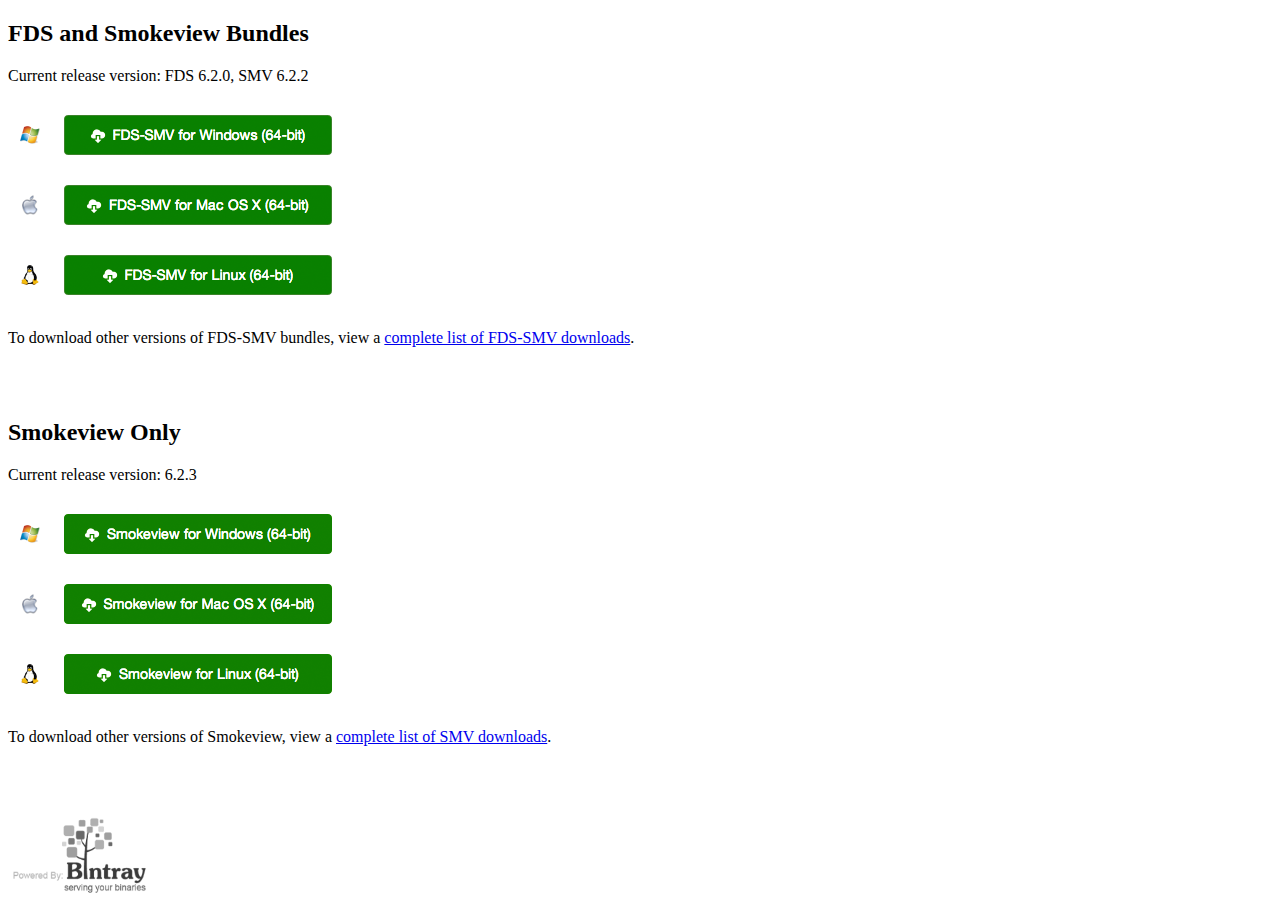
==== Downloads/index.html @ 91d73eef "Add downloads page and images" ====
<!DOCTYPE html>
<html>
  <head>
    <title>{{ page.title }}</title>
    
    <link rel="stylesheet" type="text/css" href="/css/main.css">
  
  </head>


<div id="wikicontent">
 <div class="vt" id="wikimaincol">
 <h2></a>FDS and Smokeview Bundles<a </a></h2><p>Current release version: FDS 6.2.0, SMV 6.2.2 </p><p><table cellpadding="10"> <tr><td align="center"> <img src="../images/logo-windows.png" /> </td><td> <a href="http://dl.bintray.com/nist-fire-research/releases/FDS_6.2.0-SMV_6.2.2_win64.exe" rel="nofollow"><img src="../images/download_bundle_win_64.png" /></a> </td></tr> <tr><td align="center"> <img src="../images//logo-osx.png" /> </td><td> <a href="http://dl.bintray.com/nist-fire-research/releases/FDS_6.2.0-SMV_6.2.2_osx64.sh" rel="nofollow"><img src="../images/download_bundle_mac_64.png" /></a> </td></tr> <tr><td align="center"> <img src="../images/logo-linux.png" /> </td><td> <a href="http://dl.bintray.com/nist-fire-research/releases/FDS_6.2.0-SMV_6.2.2_linux64.sh" rel="nofollow"><img src="../images/download_bundle_linux_64.png" /></a> </td></tr> </table> </p><p>To download other versions of FDS-SMV bundles, view a <a href="https://bintray.com/nist-fire-research/releases/FDS-SMV" rel="nofollow">complete list of FDS-SMV downloads</a>. </p><p><br><br> </p><h2></a>Smokeview Only<a href="#Smokeview_Only" class="section_anchor"></a></h2><p>Current release version: 6.2.3 </p><p><table cellpadding="10"> <tr><td align="center"> <img src="../images/logo-windows.png" /> </td><td> <a href="http://dl.bintray.com/nist-fire-research/releases/smv_6.2.3_win64.exe" rel="nofollow"><img src="../images/download_smv_win_64.png" /></a> </td></tr> <tr><td align="center"> <img src="../images/logo-osx.png" /> </td><td> <a href="http://dl.bintray.com/nist-fire-research/releases/smv_6.2.3_osx64.sh" rel="nofollow"><img src="../images/download_smv_mac_64.png" /></a> </td></tr> <tr><td align="center"> <img src="../images/logo-linux.png" /> </td><td> <a href="http://dl.bintray.com/nist-fire-research/releases/smv_6.2.3_linux64.sh" rel="nofollow"><img src="../images/download_smv_linux_64.png" /></a> </td></tr> </table> </p><p>To download other versions of Smokeview, view a <a href="https://bintray.com/nist-fire-research/releases/SMV" rel="nofollow">complete list of SMV downloads</a>. </p><p><br><br> </p><p><a href="https://bintray.com/nist-fire-research/releases" rel="nofollow"><img src="../images/poweredByBintray_GreyTransparent.png" width="150&gt;&lt;/a"> </p>
 </div>
 </div>
 </td><tr>
</table>
 </div>
 



 </html>
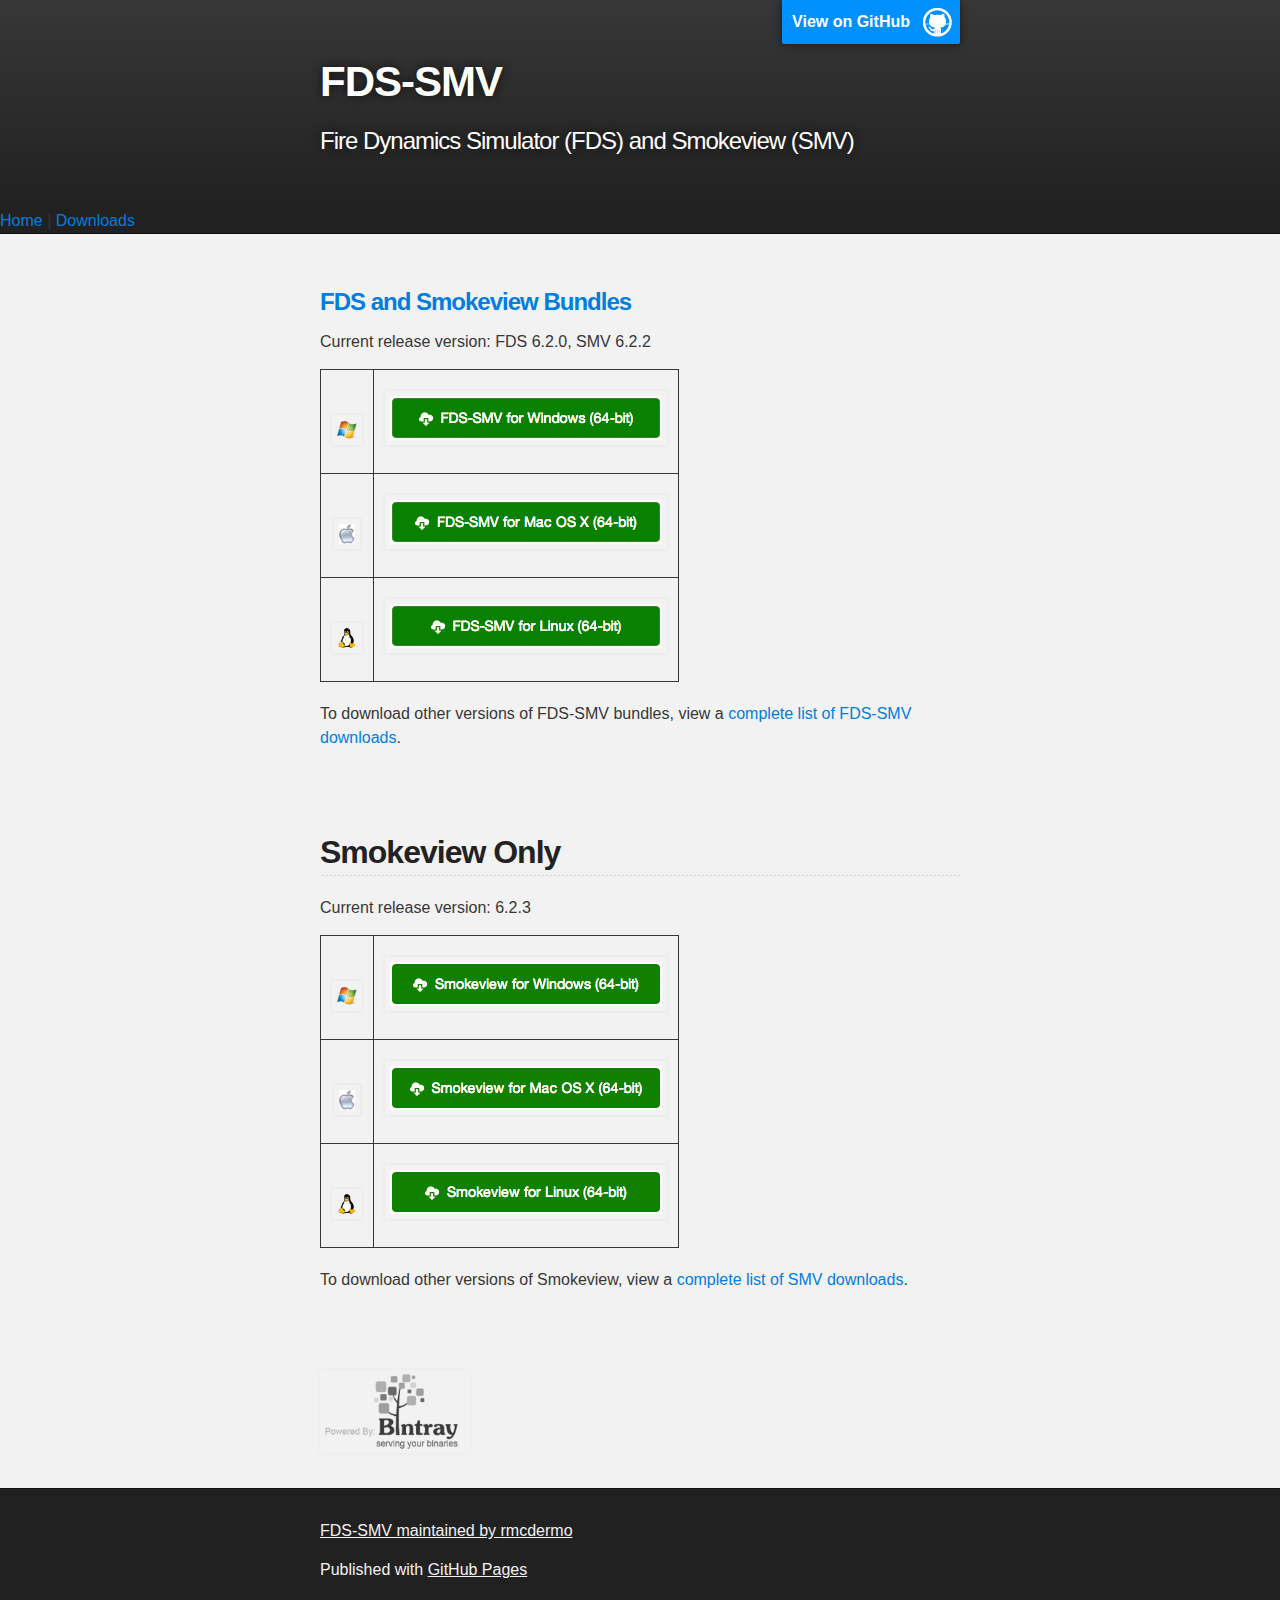
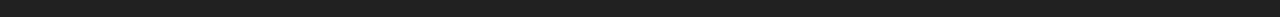
==== commit 36f25ffa: "update to site pages" ====
--- a/Downloads/index.html
+++ b/Downloads/index.html
@@ -1,21 +1,60 @@
 <!DOCTYPE html>
 <html>
   <head>
-    <title>{{ page.title }}</title>
-    
-    <link rel="stylesheet" type="text/css" href="/css/main.css">
+    <meta charset='utf-8'>
+    <meta http-equiv="X-UA-Compatible" content="chrome=1">
+    <meta name="description" content="FDS-SMV : Fire Dynamics Simulator (FDS) and Smokeview (SMV)">
+
+    <link rel="stylesheet" type="text/css" media="screen" href="../stylesheets/stylesheet.css">
+
+    <title>FDS-SMV Downloads</title>
+  </head>
   
-  </head>
+  <body>
+
+    <!-- HEADER -->
+    <div id="header_wrap" class="outer">
+        <header class="inner">
+          <a id="forkme_banner" href="https://github.com/fds-smv/">View on GitHub</a>
+            <h1 id="project_title">FDS-SMV</h1>
+            <h2 id="project_tagline">Fire Dynamics Simulator (FDS) and Smokeview (SMV)</h2>
+        </header>
+    </div>
+
+  <nav>
+ 	<a href="../index.html">Home</a> |
+ 	<a href="index.html">Downloads</a>
+  </nav>
 
 
-<div id="wikicontent">
- <div class="vt" id="wikimaincol">
- <h2></a>FDS and Smokeview Bundles<a </a></h2><p>Current release version: FDS 6.2.0, SMV 6.2.2 </p><p><table cellpadding="10"> <tr><td align="center"> <img src="../images/logo-windows.png" /> </td><td> <a href="http://dl.bintray.com/nist-fire-research/releases/FDS_6.2.0-SMV_6.2.2_win64.exe" rel="nofollow"><img src="../images/download_bundle_win_64.png" /></a> </td></tr> <tr><td align="center"> <img src="../images//logo-osx.png" /> </td><td> <a href="http://dl.bintray.com/nist-fire-research/releases/FDS_6.2.0-SMV_6.2.2_osx64.sh" rel="nofollow"><img src="../images/download_bundle_mac_64.png" /></a> </td></tr> <tr><td align="center"> <img src="../images/logo-linux.png" /> </td><td> <a href="http://dl.bintray.com/nist-fire-research/releases/FDS_6.2.0-SMV_6.2.2_linux64.sh" rel="nofollow"><img src="../images/download_bundle_linux_64.png" /></a> </td></tr> </table> </p><p>To download other versions of FDS-SMV bundles, view a <a href="https://bintray.com/nist-fire-research/releases/FDS-SMV" rel="nofollow">complete list of FDS-SMV downloads</a>. </p><p><br><br> </p><h2></a>Smokeview Only<a href="#Smokeview_Only" class="section_anchor"></a></h2><p>Current release version: 6.2.3 </p><p><table cellpadding="10"> <tr><td align="center"> <img src="../images/logo-windows.png" /> </td><td> <a href="http://dl.bintray.com/nist-fire-research/releases/smv_6.2.3_win64.exe" rel="nofollow"><img src="../images/download_smv_win_64.png" /></a> </td></tr> <tr><td align="center"> <img src="../images/logo-osx.png" /> </td><td> <a href="http://dl.bintray.com/nist-fire-research/releases/smv_6.2.3_osx64.sh" rel="nofollow"><img src="../images/download_smv_mac_64.png" /></a> </td></tr> <tr><td align="center"> <img src="../images/logo-linux.png" /> </td><td> <a href="http://dl.bintray.com/nist-fire-research/releases/smv_6.2.3_linux64.sh" rel="nofollow"><img src="../images/download_smv_linux_64.png" /></a> </td></tr> </table> </p><p>To download other versions of Smokeview, view a <a href="https://bintray.com/nist-fire-research/releases/SMV" rel="nofollow">complete list of SMV downloads</a>. </p><p><br><br> </p><p><a href="https://bintray.com/nist-fire-research/releases" rel="nofollow"><img src="../images/poweredByBintray_GreyTransparent.png" width="150&gt;&lt;/a"> </p>
+
+    <!-- MAIN CONTENT -->
+    <div id="main_content_wrap" class="outer">
+      <section id="main_content" class="inner">
+ 
+ <h3><a>FDS and Smokeview Bundles</a></h3>
+ <p>Current release version: FDS 6.2.0, SMV 6.2.2 </p><p><table cellpadding="10"> <tr><td align="center"> <img src="../images/logo-windows.png" /> </td><td> <a href="http://dl.bintray.com/nist-fire-research/releases/FDS_6.2.0-SMV_6.2.2_win64.exe" rel="nofollow"><img src="../images/download_bundle_win_64.png" /></a> </td></tr> <tr><td align="center"> <img src="../images//logo-osx.png" /> </td><td> <a href="http://dl.bintray.com/nist-fire-research/releases/FDS_6.2.0-SMV_6.2.2_osx64.sh" rel="nofollow"><img src="../images/download_bundle_mac_64.png" /></a> </td></tr> <tr><td align="center"> <img src="../images/logo-linux.png" /> </td><td> <a href="http://dl.bintray.com/nist-fire-research/releases/FDS_6.2.0-SMV_6.2.2_linux64.sh" rel="nofollow"><img src="../images/download_bundle_linux_64.png" /></a> </td></tr> </table> </p><p>To download other versions of FDS-SMV bundles, view a <a href="https://bintray.com/nist-fire-research/releases/FDS-SMV" rel="nofollow">complete list of FDS-SMV downloads</a>. </p><p><br><br></p>
+
+ <h2></a>Smokeview Only</a></h2>
+ <p>Current release version: 6.2.3 
+ </p><p><table cellpadding="10"> <tr><td align="center"> <img src="../images/logo-windows.png" /> </td><td> <a href="http://dl.bintray.com/nist-fire-research/releases/smv_6.2.3_win64.exe" rel="nofollow"><img src="../images/download_smv_win_64.png" /></a> </td></tr> <tr><td align="center"> <img src="../images/logo-osx.png" /> </td><td> <a href="http://dl.bintray.com/nist-fire-research/releases/smv_6.2.3_osx64.sh" rel="nofollow"><img src="../images/download_smv_mac_64.png" /></a> </td></tr> <tr><td align="center"> <img src="../images/logo-linux.png" /> </td><td> <a href="http://dl.bintray.com/nist-fire-research/releases/smv_6.2.3_linux64.sh" rel="nofollow"><img src="../images/download_smv_linux_64.png" /></a> </td></tr> </table> </p><p>To download other versions of Smokeview, view a <a href="https://bintray.com/nist-fire-research/releases/SMV" rel="nofollow">complete list of SMV downloads</a>. </p><p><br><br> </p><p><a href="https://bintray.com/nist-fire-research/releases" rel="nofollow"><img src="../images/poweredByBintray_GreyTransparent.png" width="150&gt;&lt;/a"> </p>
  </div>
  </div>
  </td><tr>
 </table>
  </div>
+
+
+    <!-- FOOTER  -->
+    <div id="footer_wrap" class="outer">
+      <footer class="inner">
+        <p class="copyright">FDS-SMV maintained by <a href="https://github.com/rmcdermo">rmcdermo</a></p>
+        <p>Published with <a href="https://pages.github.com">GitHub Pages</a></p>
+      </footer>
+    </div>
+
+  </body>
+</html>
  
 
 
--- a/stylesheets/stylesheet.css
+++ b/stylesheets/stylesheet.css
@@ -0,0 +1,425 @@
+/*******************************************************************************
+Slate Theme for GitHub Pages
+by Jason Costello, @jsncostello
+*******************************************************************************/
+
+@import url(github-light.css);
+
+/*******************************************************************************
+MeyerWeb Reset
+*******************************************************************************/
+
+html, body, div, span, applet, object, iframe,
+h1, h2, h3, h4, h5, h6, p, blockquote, pre,
+a, abbr, acronym, address, big, cite, code,
+del, dfn, em, img, ins, kbd, q, s, samp,
+small, strike, strong, sub, sup, tt, var,
+b, u, i, center,
+dl, dt, dd, ol, ul, li,
+fieldset, form, label, legend,
+table, caption, tbody, tfoot, thead, tr, th, td,
+article, aside, canvas, details, embed,
+figure, figcaption, footer, header, hgroup,
+menu, nav, output, ruby, section, summary,
+time, mark, audio, video {
+  margin: 0;
+  padding: 0;
+  border: 0;
+  font: inherit;
+  vertical-align: baseline;
+}
+
+/* HTML5 display-role reset for older browsers */
+article, aside, details, figcaption, figure,
+footer, header, hgroup, menu, nav, section {
+  display: block;
+}
+
+ol, ul {
+  list-style: none;
+}
+
+table {
+  border-collapse: collapse;
+  border-spacing: 0;
+}
+
+/*******************************************************************************
+Theme Styles
+*******************************************************************************/
+
+body {
+  box-sizing: border-box;
+  color:#373737;
+  background: #212121;
+  font-size: 16px;
+  font-family: 'Myriad Pro', Calibri, Helvetica, Arial, sans-serif;
+  line-height: 1.5;
+  -webkit-font-smoothing: antialiased;
+}
+
+h1, h2, h3, h4, h5, h6 {
+  margin: 10px 0;
+  font-weight: 700;
+  color:#222222;
+  font-family: 'Lucida Grande', 'Calibri', Helvetica, Arial, sans-serif;
+  letter-spacing: -1px;
+}
+
+h1 {
+  font-size: 36px;
+  font-weight: 700;
+}
+
+h2 {
+  padding-bottom: 10px;
+  font-size: 32px;
+  background: url('../images/bg_hr.png') repeat-x bottom;
+}
+
+h3 {
+  font-size: 24px;
+}
+
+h4 {
+  font-size: 21px;
+}
+
+h5 {
+  font-size: 18px;
+}
+
+h6 {
+  font-size: 16px;
+}
+
+p {
+  margin: 10px 0 15px 0;
+}
+
+footer p {
+  color: #f2f2f2;
+}
+
+a {
+  text-decoration: none;
+  color: #007edf;
+  text-shadow: none;
+
+  transition: color 0.5s ease;
+  transition: text-shadow 0.5s ease;
+  -webkit-transition: color 0.5s ease;
+  -webkit-transition: text-shadow 0.5s ease;
+  -moz-transition: color 0.5s ease;
+  -moz-transition: text-shadow 0.5s ease;
+  -o-transition: color 0.5s ease;
+  -o-transition: text-shadow 0.5s ease;
+  -ms-transition: color 0.5s ease;
+  -ms-transition: text-shadow 0.5s ease;
+}
+
+a:hover, a:focus {text-decoration: underline;}
+
+footer a {
+  color: #F2F2F2;
+  text-decoration: underline;
+}
+
+em {
+  font-style: italic;
+}
+
+strong {
+  font-weight: bold;
+}
+
+img {
+  position: relative;
+  margin: 0 auto;
+  max-width: 739px;
+  padding: 5px;
+  margin: 10px 0 10px 0;
+  border: 1px solid #ebebeb;
+
+  box-shadow: 0 0 5px #ebebeb;
+  -webkit-box-shadow: 0 0 5px #ebebeb;
+  -moz-box-shadow: 0 0 5px #ebebeb;
+  -o-box-shadow: 0 0 5px #ebebeb;
+  -ms-box-shadow: 0 0 5px #ebebeb;
+}
+
+p img {
+  display: inline;
+  margin: 0;
+  padding: 0;
+  vertical-align: middle;
+  text-align: center;
+  border: none;
+}
+
+pre, code {
+  width: 100%;
+  color: #222;
+  background-color: #fff;
+
+  font-family: Monaco, "Bitstream Vera Sans Mono", "Lucida Console", Terminal, monospace;
+  font-size: 14px;
+
+  border-radius: 2px;
+  -moz-border-radius: 2px;
+  -webkit-border-radius: 2px;
+}
+
+pre {
+  width: 100%;
+  padding: 10px;
+  box-shadow: 0 0 10px rgba(0,0,0,.1);
+  overflow: auto;
+}
+
+code {
+  padding: 3px;
+  margin: 0 3px;
+  box-shadow: 0 0 10px rgba(0,0,0,.1);
+}
+
+pre code {
+  display: block;
+  box-shadow: none;
+}
+
+blockquote {
+  color: #666;
+  margin-bottom: 20px;
+  padding: 0 0 0 20px;
+  border-left: 3px solid #bbb;
+}
+
+
+ul, ol, dl {
+  margin-bottom: 15px
+}
+
+ul {
+  list-style-position: inside;
+  list-style: disc;
+  padding-left: 20px;
+}
+
+ol {
+  list-style-position: inside;
+  list-style: decimal;
+  padding-left: 20px;
+}
+
+dl dt {
+  font-weight: bold;
+}
+
+dl dd {
+  padding-left: 20px;
+  font-style: italic;
+}
+
+dl p {
+  padding-left: 20px;
+  font-style: italic;
+}
+
+hr {
+  height: 1px;
+  margin-bottom: 5px;
+  border: none;
+  background: url('../images/bg_hr.png') repeat-x center;
+}
+
+table {
+  border: 1px solid #373737;
+  margin-bottom: 20px;
+  text-align: left;
+ }
+
+th {
+  font-family: 'Lucida Grande', 'Helvetica Neue', Helvetica, Arial, sans-serif;
+  padding: 10px;
+  background: #373737;
+  color: #fff;
+ }
+
+td {
+  padding: 10px;
+  border: 1px solid #373737;
+ }
+
+form {
+  background: #f2f2f2;
+  padding: 20px;
+}
+
+/*******************************************************************************
+Full-Width Styles
+*******************************************************************************/
+
+.outer {
+  width: 100%;
+}
+
+.inner {
+  position: relative;
+  max-width: 640px;
+  padding: 20px 10px;
+  margin: 0 auto;
+}
+
+#forkme_banner {
+  display: block;
+  position: absolute;
+  top:0;
+  right: 10px;
+  z-index: 10;
+  padding: 10px 50px 10px 10px;
+  color: #fff;
+  background: url('../images/blacktocat.png') #0090ff no-repeat 95% 50%;
+  font-weight: 700;
+  box-shadow: 0 0 10px rgba(0,0,0,.5);
+  border-bottom-left-radius: 2px;
+  border-bottom-right-radius: 2px;
+}
+
+#header_wrap {
+  background: #212121;
+  background: -moz-linear-gradient(top, #373737, #212121);
+  background: -webkit-linear-gradient(top, #373737, #212121);
+  background: -ms-linear-gradient(top, #373737, #212121);
+  background: -o-linear-gradient(top, #373737, #212121);
+  background: linear-gradient(top, #373737, #212121);
+}
+
+#header_wrap .inner {
+  padding: 50px 10px 30px 10px;
+}
+
+#project_title {
+  margin: 0;
+  color: #fff;
+  font-size: 42px;
+  font-weight: 700;
+  text-shadow: #111 0px 0px 10px;
+}
+
+#project_tagline {
+  color: #fff;
+  font-size: 24px;
+  font-weight: 300;
+  background: none;
+  text-shadow: #111 0px 0px 10px;
+}
+
+#downloads {
+  position: absolute;
+  width: 210px;
+  z-index: 10;
+  bottom: -40px;
+  right: 0;
+  height: 70px;
+  background: url('../images/icon_download.png') no-repeat 0% 90%;
+}
+
+.zip_download_link {
+  display: block;
+  float: right;
+  width: 90px;
+  height:70px;
+  text-indent: -5000px;
+  overflow: hidden;
+  background: url(../images/sprite_download.png) no-repeat bottom left;
+}
+
+.tar_download_link {
+  display: block;
+  float: right;
+  width: 90px;
+  height:70px;
+  text-indent: -5000px;
+  overflow: hidden;
+  background: url(../images/sprite_download.png) no-repeat bottom right;
+  margin-left: 10px;
+}
+
+.zip_download_link:hover {
+  background: url(../images/sprite_download.png) no-repeat top left;
+}
+
+.tar_download_link:hover {
+  background: url(../images/sprite_download.png) no-repeat top right;
+}
+
+#main_content_wrap {
+  background: #f2f2f2;
+  border-top: 1px solid #111;
+  border-bottom: 1px solid #111;
+}
+
+#main_content {
+  padding-top: 40px;
+}
+
+#footer_wrap {
+  background: #212121;
+}
+
+
+
+/*******************************************************************************
+Small Device Styles
+*******************************************************************************/
+
+@media screen and (max-width: 480px) {
+  body {
+    font-size:14px;
+  }
+
+  #downloads {
+    display: none;
+  }
+
+  .inner {
+    min-width: 320px;
+    max-width: 480px;
+  }
+
+  #project_title {
+  font-size: 32px;
+  }
+
+  h1 {
+    font-size: 28px;
+  }
+
+  h2 {
+    font-size: 24px;
+  }
+
+  h3 {
+    font-size: 21px;
+  }
+
+  h4 {
+    font-size: 18px;
+  }
+
+  h5 {
+    font-size: 14px;
+  }
+
+  h6 {
+    font-size: 12px;
+  }
+
+  code, pre {
+    min-width: 320px;
+    max-width: 480px;
+    font-size: 11px;
+  }
+
+}
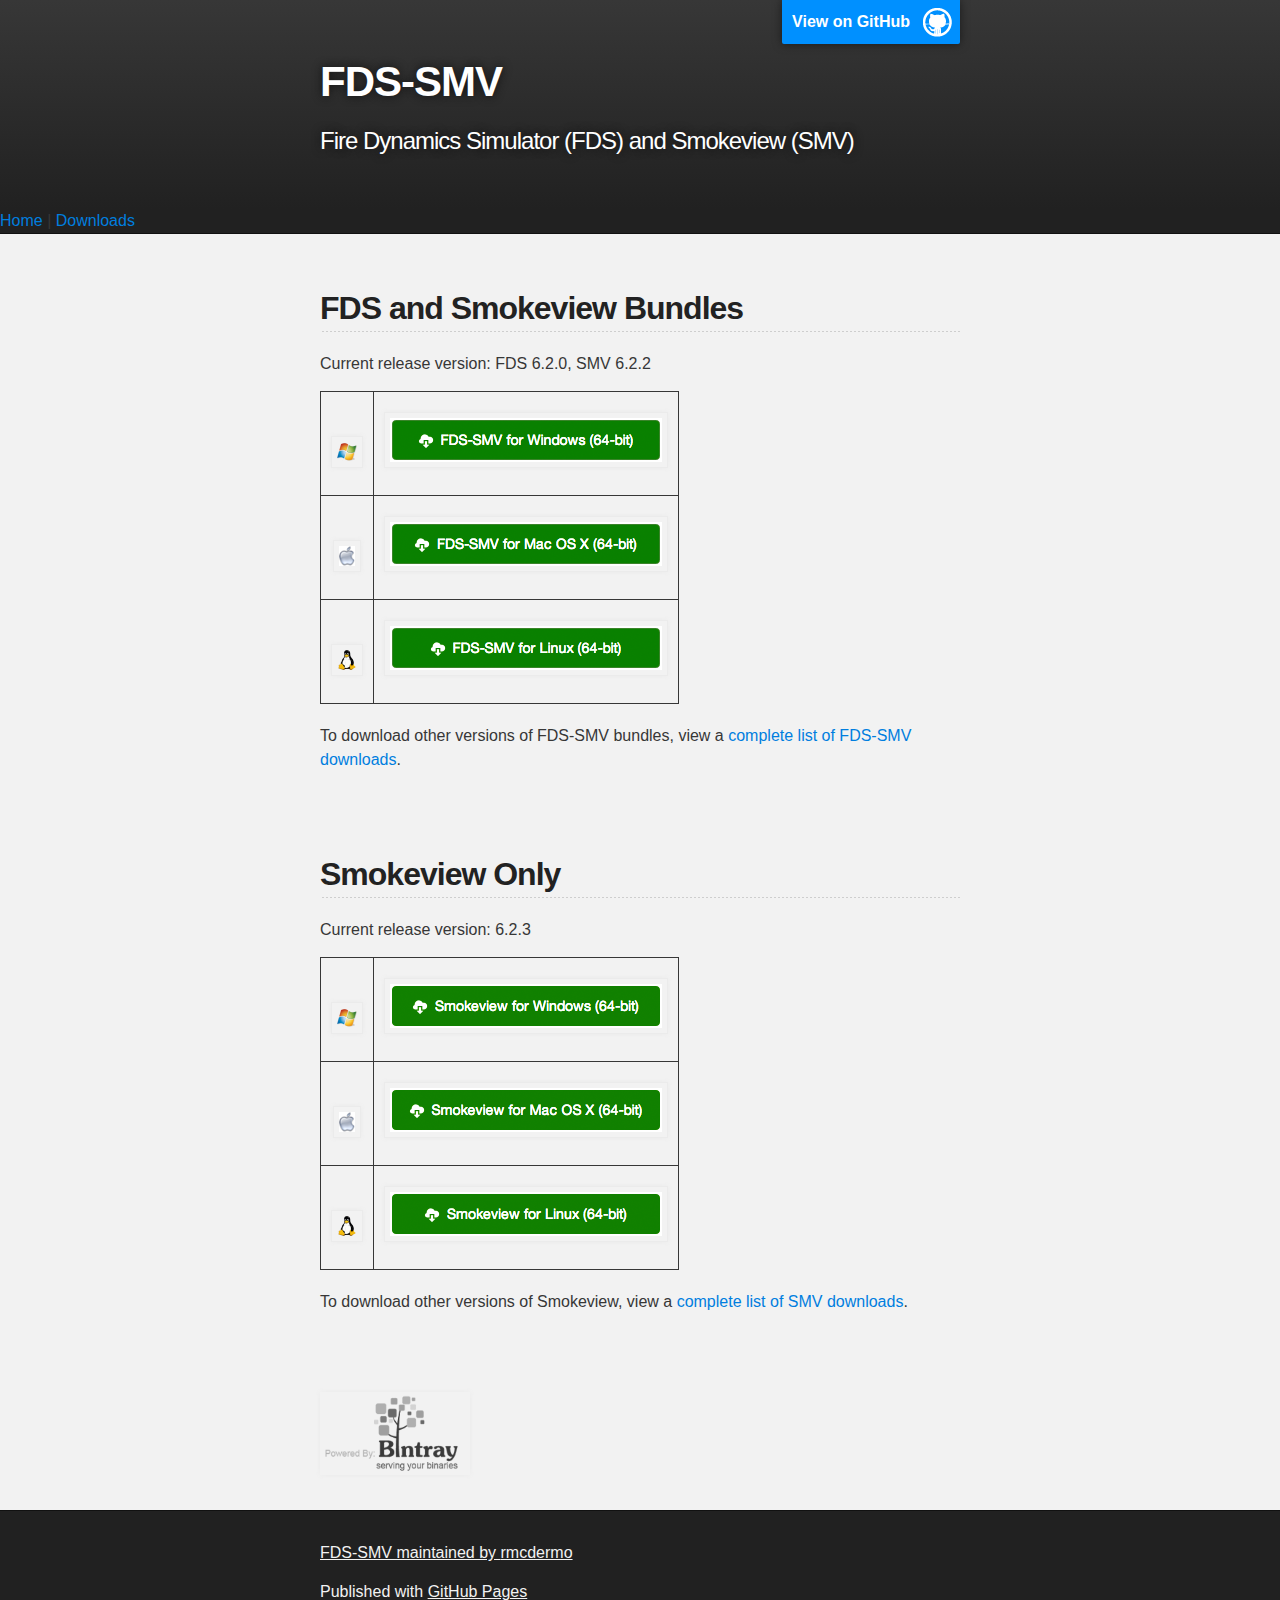
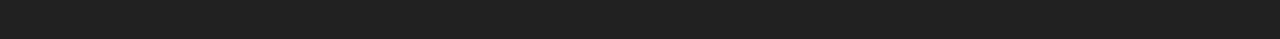
==== commit 4365f82c: "update downloads page" ====
--- a/Downloads/index.html
+++ b/Downloads/index.html
@@ -27,19 +27,17 @@
   </nav>
 
 
-
     <!-- MAIN CONTENT -->
     <div id="main_content_wrap" class="outer">
       <section id="main_content" class="inner">
  
- <h3><a>FDS and Smokeview Bundles</a></h3>
- <p>Current release version: FDS 6.2.0, SMV 6.2.2 </p><p><table cellpadding="10"> <tr><td align="center"> <img src="../images/logo-windows.png" /> </td><td> <a href="http://dl.bintray.com/nist-fire-research/releases/FDS_6.2.0-SMV_6.2.2_win64.exe" rel="nofollow"><img src="../images/download_bundle_win_64.png" /></a> </td></tr> <tr><td align="center"> <img src="../images//logo-osx.png" /> </td><td> <a href="http://dl.bintray.com/nist-fire-research/releases/FDS_6.2.0-SMV_6.2.2_osx64.sh" rel="nofollow"><img src="../images/download_bundle_mac_64.png" /></a> </td></tr> <tr><td align="center"> <img src="../images/logo-linux.png" /> </td><td> <a href="http://dl.bintray.com/nist-fire-research/releases/FDS_6.2.0-SMV_6.2.2_linux64.sh" rel="nofollow"><img src="../images/download_bundle_linux_64.png" /></a> </td></tr> </table> </p><p>To download other versions of FDS-SMV bundles, view a <a href="https://bintray.com/nist-fire-research/releases/FDS-SMV" rel="nofollow">complete list of FDS-SMV downloads</a>. </p><p><br><br></p>
+ <h2></a>FDS and Smokeview Bundles</a></h2>
+ <p>Current release version: FDS 6.2.0, SMV 6.2.2 </p>
+ <p><table cellpadding="10"> <tr><td align="center"> <img src="../images/logo-windows.png" /> </td><td> <a href="http://dl.bintray.com/nist-fire-research/releases/FDS_6.2.0-SMV_6.2.2_win64.exe" rel="nofollow"><img src="../images/download_bundle_win_64.png" /></a> </td></tr> <tr><td align="center"> <img src="../images//logo-osx.png" /> </td><td> <a href="http://dl.bintray.com/nist-fire-research/releases/FDS_6.2.0-SMV_6.2.2_osx64.sh" rel="nofollow"><img src="../images/download_bundle_mac_64.png" /></a> </td></tr> <tr><td align="center"> <img src="../images/logo-linux.png" /> </td><td> <a href="http://dl.bintray.com/nist-fire-research/releases/FDS_6.2.0-SMV_6.2.2_linux64.sh" rel="nofollow"><img src="../images/download_bundle_linux_64.png" /></a> </td></tr> </table> </p><p>To download other versions of FDS-SMV bundles, view a <a href="https://bintray.com/nist-fire-research/releases/FDS-SMV" rel="nofollow">complete list of FDS-SMV downloads</a>. </p><p><br><br></p>
 
  <h2></a>Smokeview Only</a></h2>
- <p>Current release version: 6.2.3 
- </p><p><table cellpadding="10"> <tr><td align="center"> <img src="../images/logo-windows.png" /> </td><td> <a href="http://dl.bintray.com/nist-fire-research/releases/smv_6.2.3_win64.exe" rel="nofollow"><img src="../images/download_smv_win_64.png" /></a> </td></tr> <tr><td align="center"> <img src="../images/logo-osx.png" /> </td><td> <a href="http://dl.bintray.com/nist-fire-research/releases/smv_6.2.3_osx64.sh" rel="nofollow"><img src="../images/download_smv_mac_64.png" /></a> </td></tr> <tr><td align="center"> <img src="../images/logo-linux.png" /> </td><td> <a href="http://dl.bintray.com/nist-fire-research/releases/smv_6.2.3_linux64.sh" rel="nofollow"><img src="../images/download_smv_linux_64.png" /></a> </td></tr> </table> </p><p>To download other versions of Smokeview, view a <a href="https://bintray.com/nist-fire-research/releases/SMV" rel="nofollow">complete list of SMV downloads</a>. </p><p><br><br> </p><p><a href="https://bintray.com/nist-fire-research/releases" rel="nofollow"><img src="../images/poweredByBintray_GreyTransparent.png" width="150&gt;&lt;/a"> </p>
- </div>
- </div>
+ <p>Current release version: 6.2.3 </p>
+ <p><table cellpadding="10"> <tr><td align="center"> <img src="../images/logo-windows.png" /> </td><td> <a href="http://dl.bintray.com/nist-fire-research/releases/smv_6.2.3_win64.exe" rel="nofollow"><img src="../images/download_smv_win_64.png" /></a> </td></tr> <tr><td align="center"> <img src="../images/logo-osx.png" /> </td><td> <a href="http://dl.bintray.com/nist-fire-research/releases/smv_6.2.3_osx64.sh" rel="nofollow"><img src="../images/download_smv_mac_64.png" /></a> </td></tr> <tr><td align="center"> <img src="../images/logo-linux.png" /> </td><td> <a href="http://dl.bintray.com/nist-fire-research/releases/smv_6.2.3_linux64.sh" rel="nofollow"><img src="../images/download_smv_linux_64.png" /></a> </td></tr> </table> </p><p>To download other versions of Smokeview, view a <a href="https://bintray.com/nist-fire-research/releases/SMV" rel="nofollow">complete list of SMV downloads</a>. </p><p><br><br> </p><p><a href="https://bintray.com/nist-fire-research/releases" rel="nofollow"><img src="../images/poweredByBintray_GreyTransparent.png" width="150&gt;&lt;/a"> </p>
  </td><tr>
 </table>
  </div>
